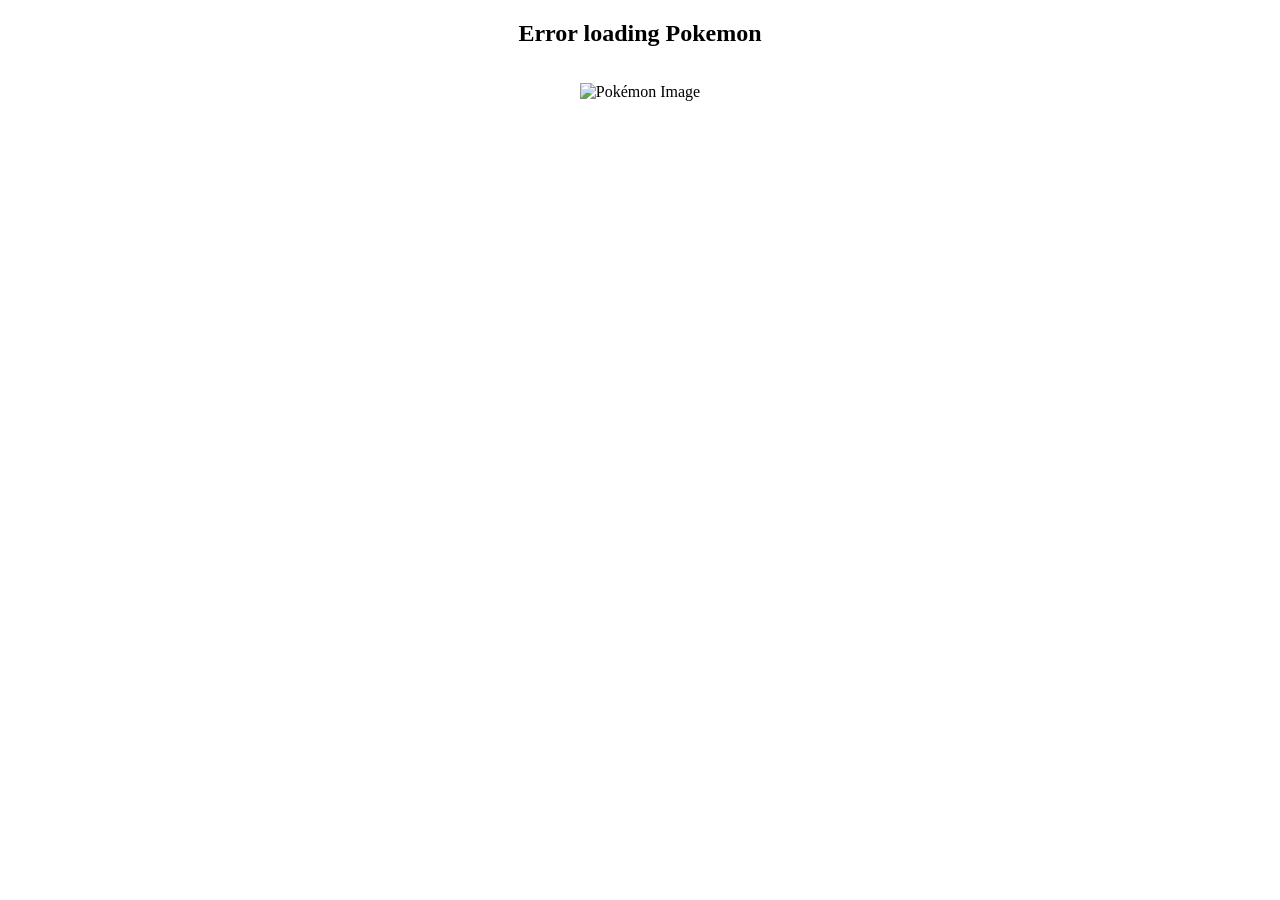
==== index.html @ 0fae2408 "Add files via upload" ====
<!DOCTYPE html>
<html lang="en">
<head>
  <meta charset="UTF-8" />
  <meta name="viewport" content="width=device-width, initial-scale=1" />
  <title>xtak's random pokemon service</title>
  <style>
    body {
      text-align: center;
    }
    img {user-select: none;}
    #pokemon-image {
      width: 180px;
      margin: 1rem 0;
    }
  </style>
</head>
<body>
  <h2 id="pokemon-name">Loading...</h2>
  <img id="pokemon-image" src="" alt="Pokémon Image">

  <script>
    async function fetchRandomPokemon() {
      const maxPokemon = 1010;
      const randomId = Math.floor(Math.random() * maxPokemon) + 1;

      try {
        const response = await fetch(`https://pokeapi.co/api/v2/pokemon/${randomId}`);
        if (!response.ok) throw new Error('Pokemon not found');
        const data = await response.json();

        const formattedName = data.name
          .split('-')
          .map(word => word.charAt(0).toUpperCase() + word.slice(1))
          .join(' ');

        const imageUrl = data.sprites.other['official-artwork'].front_default;

        document.getElementById('pokemon-name').textContent = formattedName;
        document.getElementById('pokemon-image').src = imageUrl;
        document.getElementById('pokemon-image').alt = formattedName;

      } catch (error) {
        document.getElementById('pokemon-name').textContent = 'Error loading Pokemon';
        document.getElementById('pokemon-image').src = '';
        console.error(error);
      }
    }

    fetchRandomPokemon();
  </script>
</body>
</html>
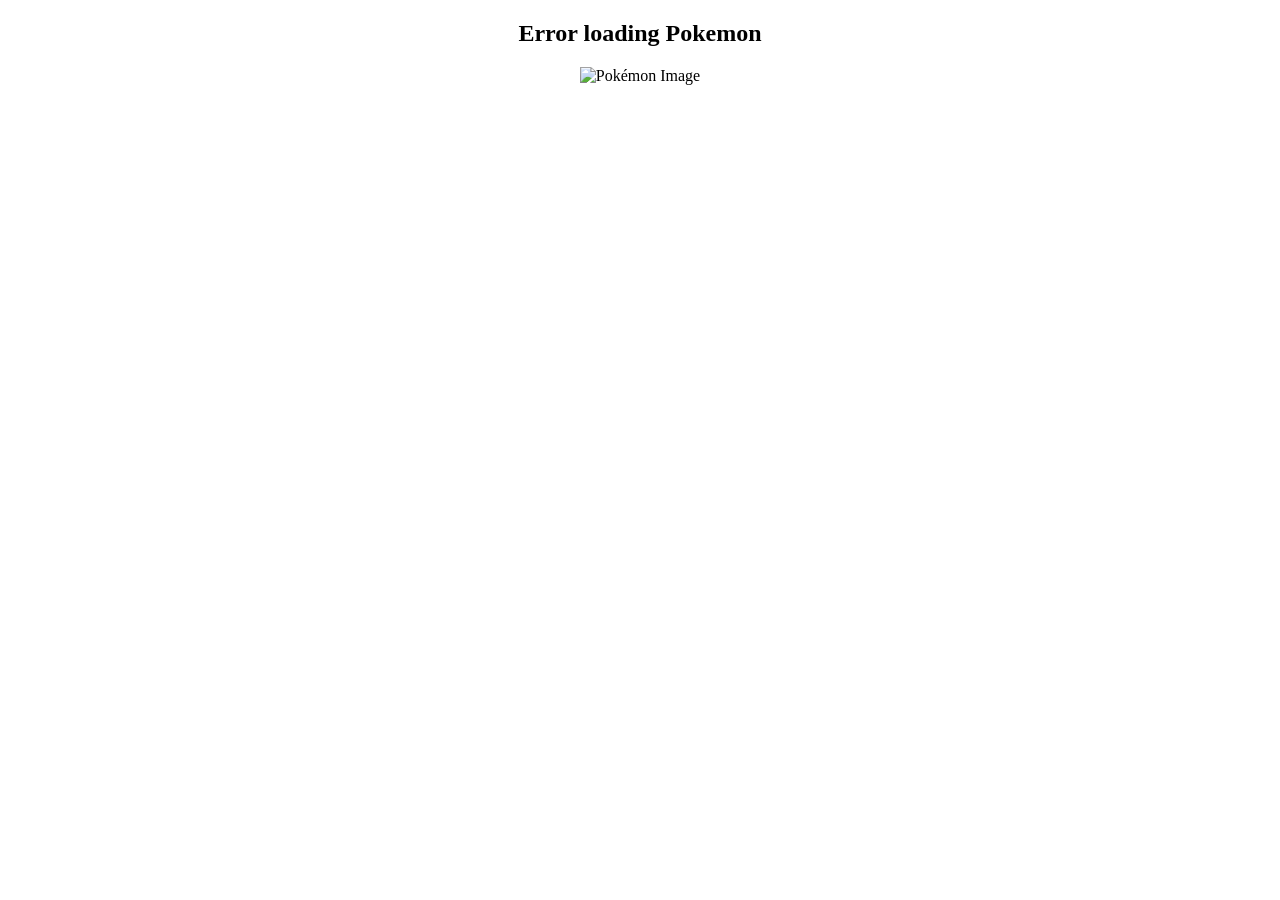
==== commit b14f6b47: "Update index.html" ====
--- a/index.html
+++ b/index.html
@@ -10,8 +10,8 @@
     }
     img {user-select: none;}
     #pokemon-image {
-      width: 180px;
-      margin: 1rem 0;
+      width: 150px;
+      height: auto;
     }
   </style>
 </head>
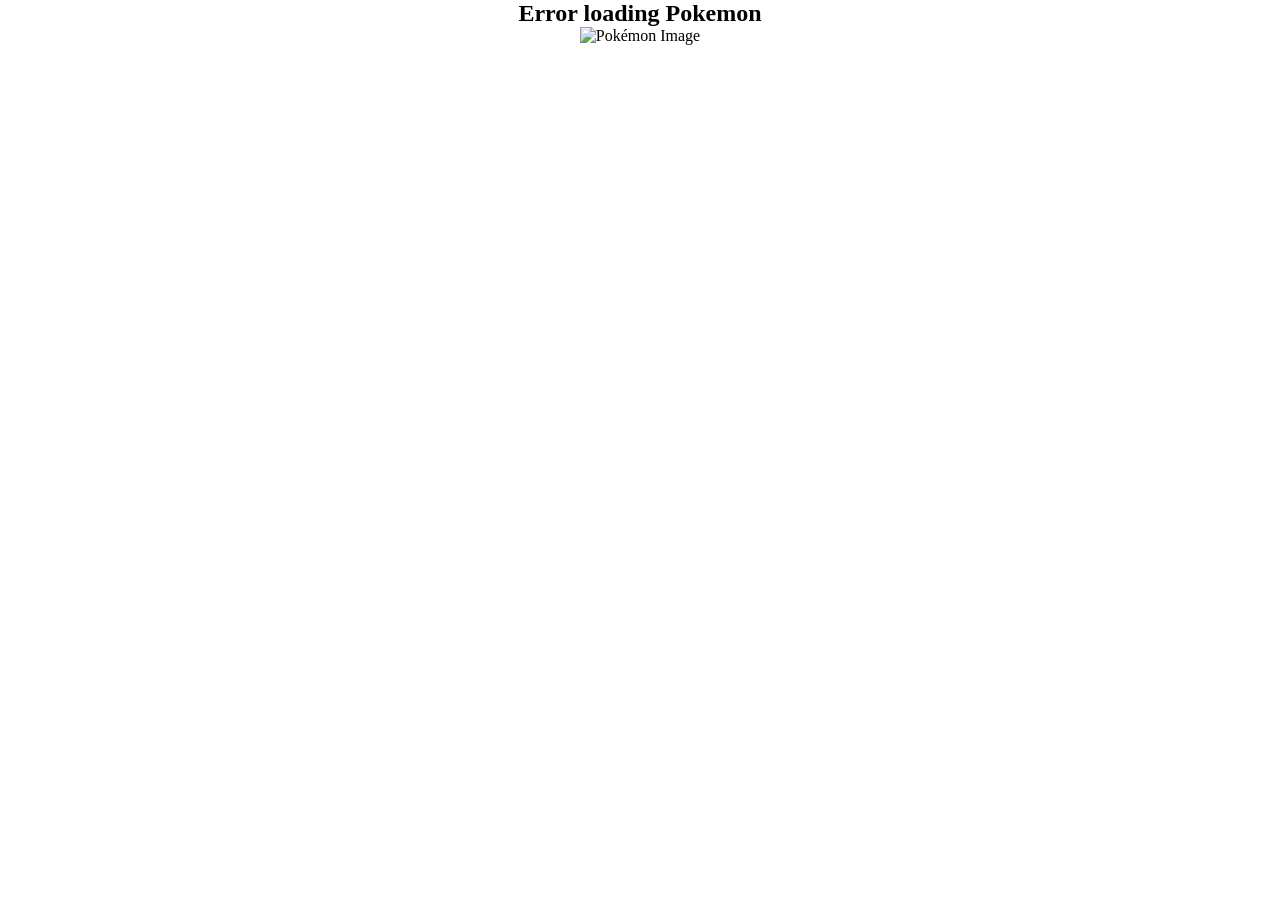
==== commit 1914c357: "Update index.html" ====
--- a/index.html
+++ b/index.html
@@ -7,7 +7,9 @@
   <style>
     body {
       text-align: center;
+      margin: 0;
     }
+    h2 {margin:0;}
     img {user-select: none;}
     #pokemon-image {
       width: 150px;
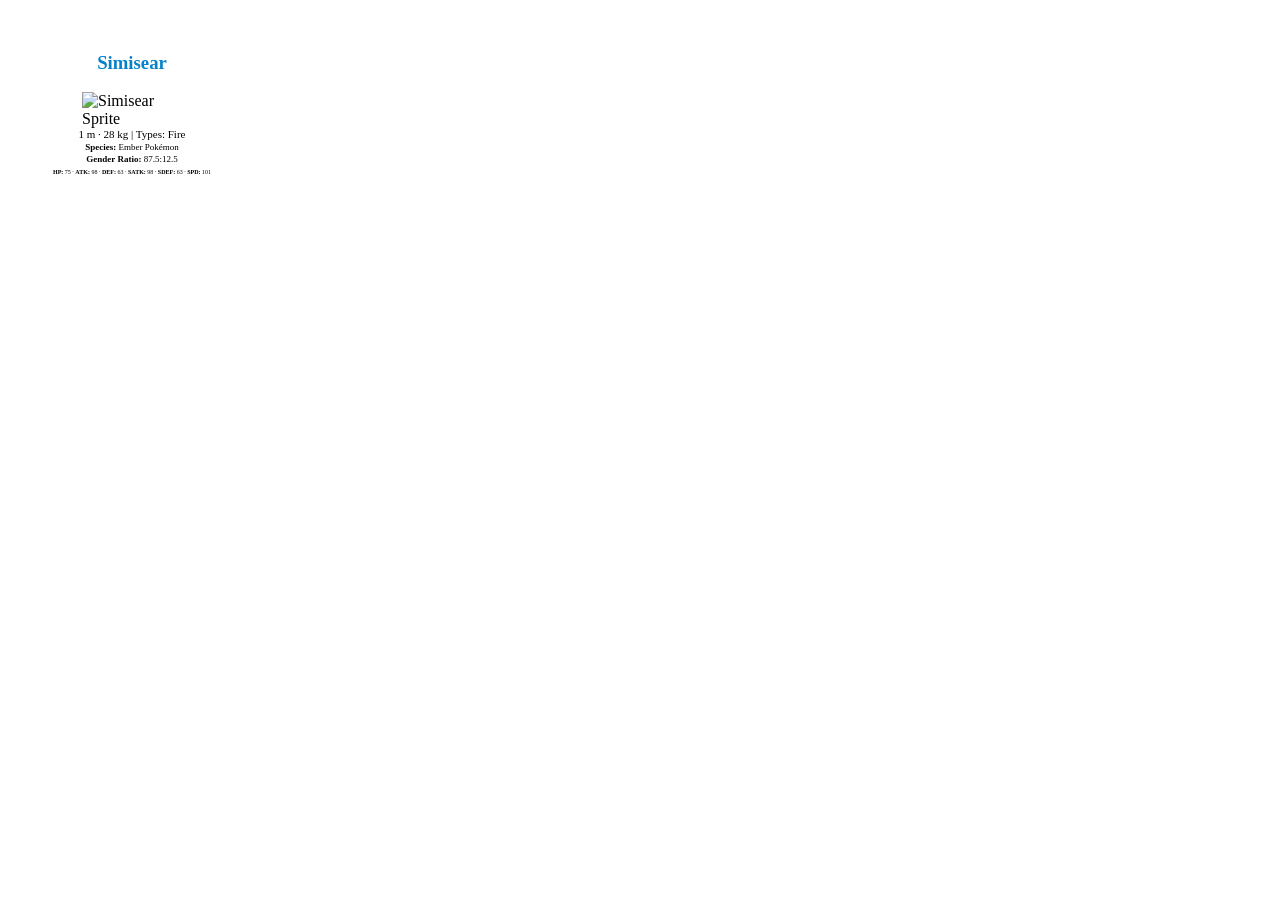
==== commit d8c98a58: "Moved some stuff here cuz NC blocks them ;-;" ====
--- a/index.html
+++ b/index.html
@@ -1,55 +1,89 @@
-<!DOCTYPE html>
-<html lang="en">
-<head>
-  <meta charset="UTF-8" />
-  <meta name="viewport" content="width=device-width, initial-scale=1" />
-  <title>xtak's random pokemon service</title>
-  <style>
-    body {
-      text-align: center;
-      margin: 0;
-    }
-    h2 {margin:0;}
-    img {user-select: none;}
-    #pokemon-image {
-      width: 150px;
-      height: auto;
-    }
-  </style>
-</head>
-<body>
-  <h2 id="pokemon-name">Loading...</h2>
-  <img id="pokemon-image" src="" alt="Pokémon Image">
-
-  <script>
-    async function fetchRandomPokemon() {
-      const maxPokemon = 1010;
-      const randomId = Math.floor(Math.random() * maxPokemon) + 1;
-
-      try {
-        const response = await fetch(`https://pokeapi.co/api/v2/pokemon/${randomId}`);
-        if (!response.ok) throw new Error('Pokemon not found');
-        const data = await response.json();
-
-        const formattedName = data.name
-          .split('-')
-          .map(word => word.charAt(0).toUpperCase() + word.slice(1))
-          .join(' ');
-
-        const imageUrl = data.sprites.other['official-artwork'].front_default;
-
-        document.getElementById('pokemon-name').textContent = formattedName;
-        document.getElementById('pokemon-image').src = imageUrl;
-        document.getElementById('pokemon-image').alt = formattedName;
-
-      } catch (error) {
-        document.getElementById('pokemon-name').textContent = 'Error loading Pokemon';
-        document.getElementById('pokemon-image').src = '';
-        console.error(error);
-      }
-    }
-
-    fetchRandomPokemon();
-  </script>
-</body>
-</html>
+<!DOCTYPE html>
+<html lang="en">
+<head>
+    <meta charset="UTF-8">
+    <meta name="viewport" content="width=device-width, initial-scale=1.0">
+    <title>Random Pokemon | slumberous.neocities.org</title>
+    <style>
+        #random-pokemon {
+            width: 248px;
+            height: 193px;
+            display: flex;
+            align-items: center;
+            justify-content: center;
+            flex-direction: column;
+        }
+
+        #pokemon-title {
+            color: #0582CA;
+            text-align: center;
+        }
+
+        #pokemon-sprite {
+            max-width: 100px;
+            max-height: 100px;
+            display: block;
+            margin: 0 auto 0;
+        }
+
+        #pokemon-info {
+            text-align: center;
+            font-size: 11px;
+            margin: 0;
+        }
+    </style>
+</head>
+<body>
+    <div id="random-pokemon">
+        <h3 id="pokemon-title"></h3>
+        <img src="" alt="" id="pokemon-sprite">
+        <p id="pokemon-info"></p>
+    </div>
+
+    <script type="module">
+async function getRandomPokemon() {
+    const url = "https://xtakk.github.io/assets/pokedex.json";
+    try {
+        const resp = await fetch(url);
+        if (!resp.ok) {
+            console.error(`Error when fetching pokemon: ${resp.statusText}`)
+        }
+        const pokemons = await resp.json();
+        const pokemonContainer = document.getElementById('pokemon-container');
+        const pokemonTitle = document.getElementById('pokemon-title');
+        const pokemonSprite = document.getElementById('pokemon-sprite');
+        const pokemonInfo = document.getElementById('pokemon-info');
+        const pokemon = pokemons[Math.round(Math.random() * pokemons.length)];
+        const getStats = (pkmn) => {
+            if (pkmn.base) {
+                return `
+                <span style="font-size:6px !important;">
+                    <b>HP:</b> ${pkmn.base["HP"]} &middot; <b>ATK:</b> ${pkmn.base["Attack"]} &middot; <b>DEF:</b> ${pkmn.base["Defense"]} &middot; <b>SATK:</b> ${pkmn.base["Sp. Attack"]} &middot; <b>SDEF:</b> ${pkmn.base["Sp. Defense"]} &middot; <b>SPD:</b> ${pkmn.base["Speed"]}
+                </span>
+                `;
+            } else {
+                return "..."
+            }
+        }
+        pokemonTitle.innerText = pokemon.name.english;
+        pokemonSprite.src = pokemon.image.thumbnail;
+        pokemonSprite.alt = `${pokemon.name.english} Sprite`;
+        pokemonInfo.innerHTML = `
+            ${pokemon.profile.height} &middot; ${pokemon.profile.weight} | Types: ${pokemon.type.join(", ")}
+            <br>
+            <span style="font-size:9px !important;">
+                <b>Species:</b> ${pokemon.species} 
+                <br><b>Gender Ratio:</b> ${pokemon.profile.gender}
+            </span>
+            <br>
+            ${getStats(pokemon)}
+        `;
+    } catch (err) {
+        console.error(err);
+    }
+}
+
+await getRandomPokemon();
+    </script>
+</body>
+</html>
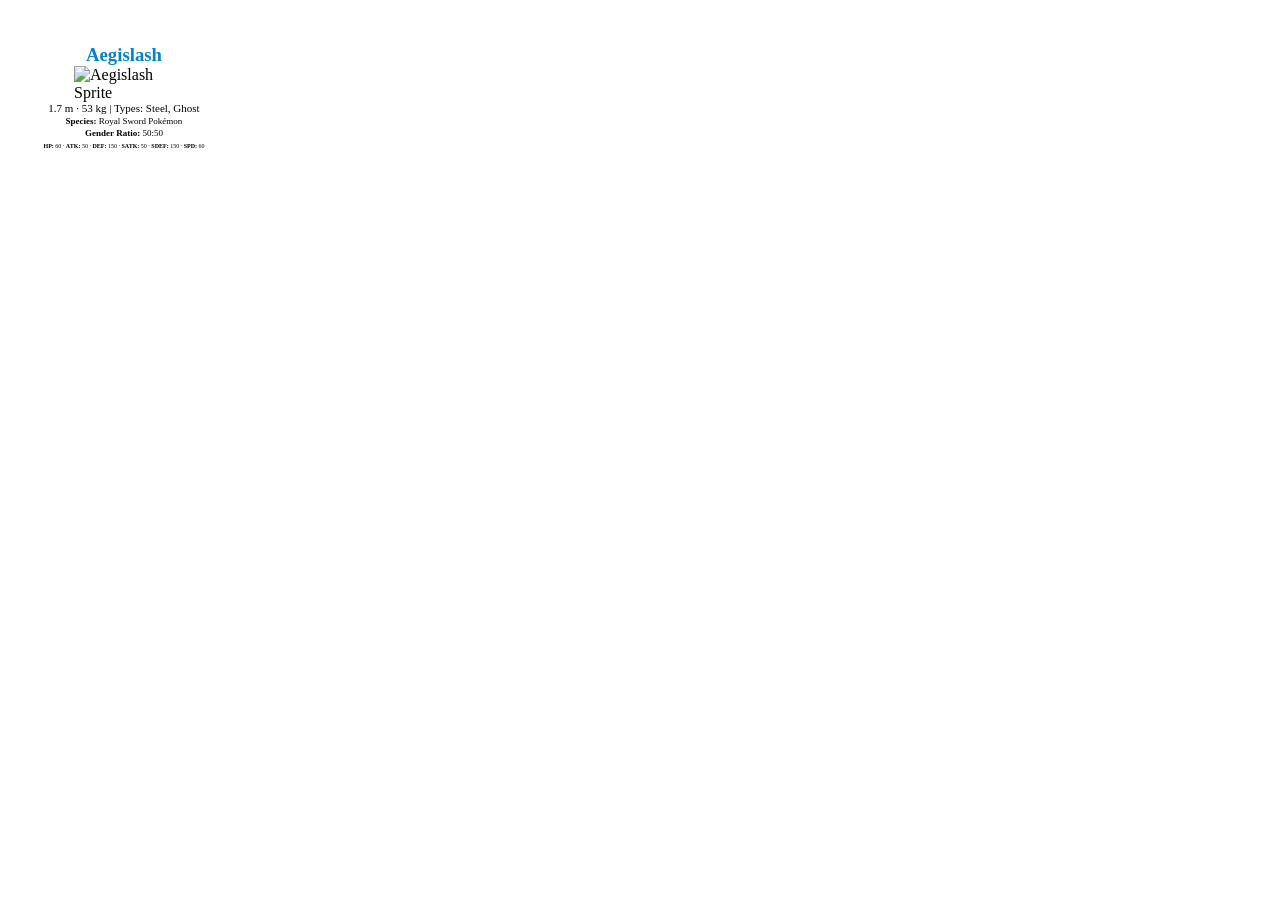
==== commit e6f0d587: "Small Fixes" ====
--- a/index.html
+++ b/index.html
@@ -30,6 +30,12 @@
             text-align: center;
             font-size: 11px;
             margin: 0;
+        }
+
+        * {
+            margin: 0;
+            padding: 0;
+            box-sizing: border-box;
         }
     </style>
 </head>
